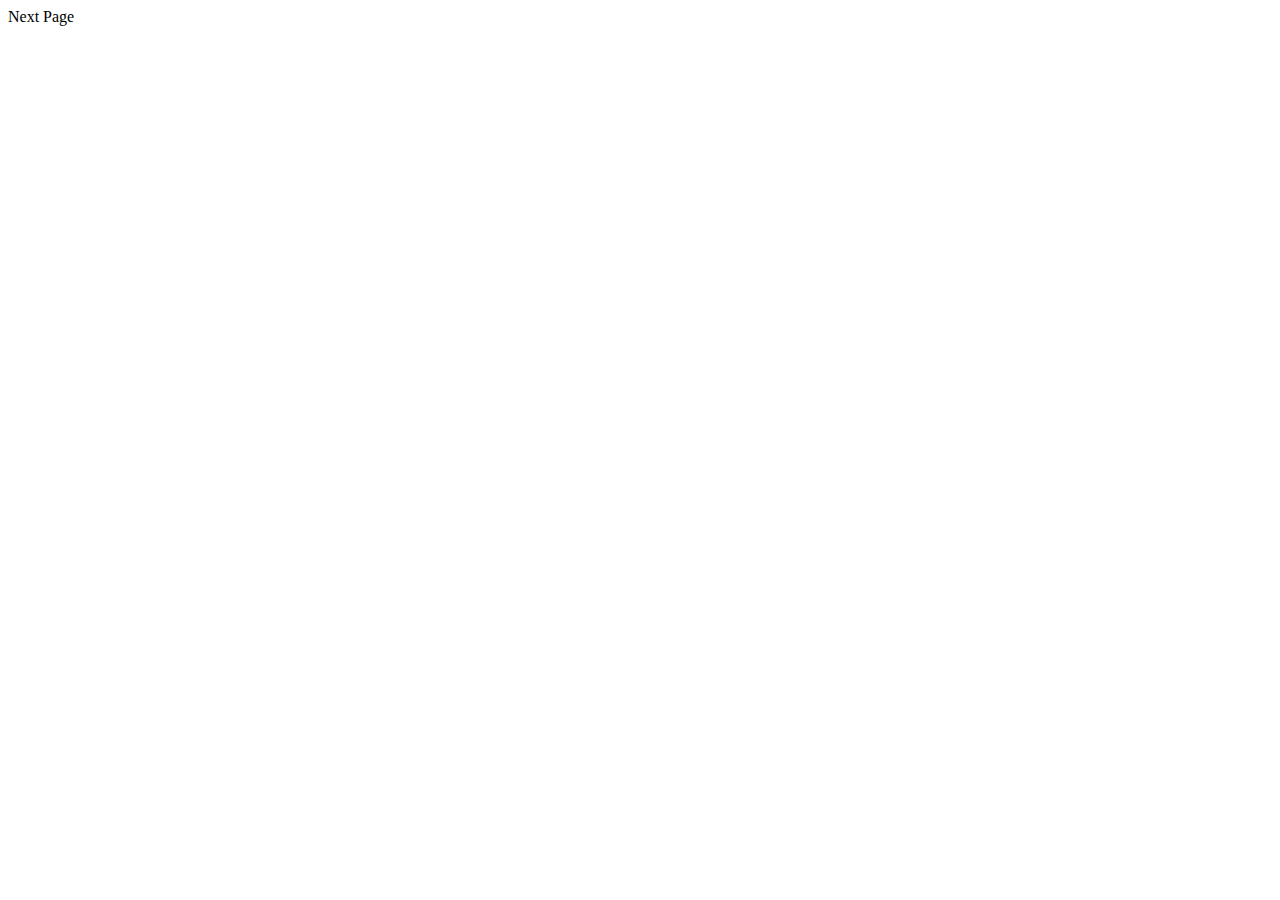
==== test/next.html @ a5807bb3 "next" ====
<!DOCTYPE html>
<html lang="en">
<head>
    <meta charset="UTF-8">
    <meta http-equiv="X-UA-Compatible" content="IE=edge">
    <meta name="viewport" content="width=device-width, initial-scale=1.0">
    <title>Document</title>
</head>
<body>
    <div>Next Page</div>
</body>
</html>
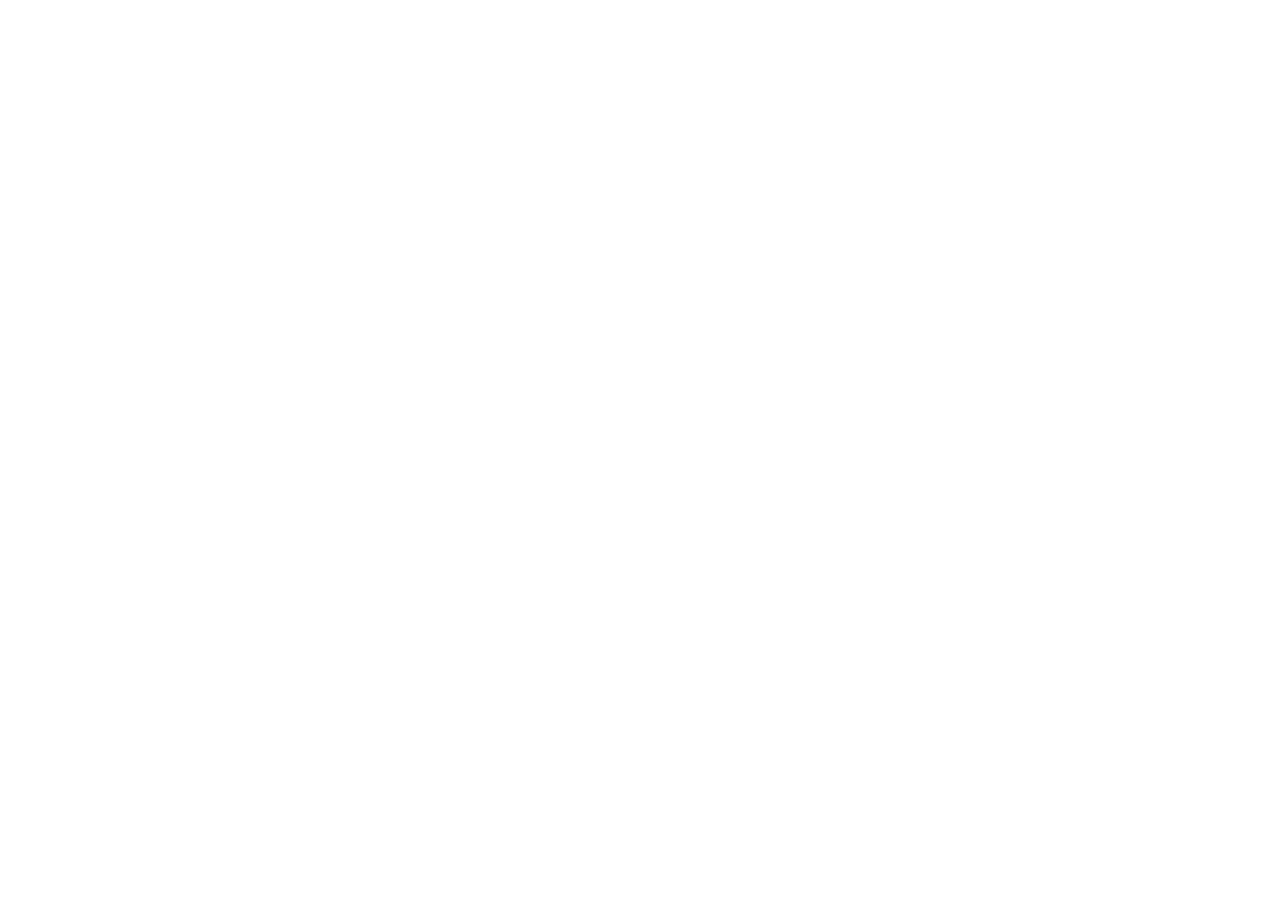
==== commit 61c0e659: "data" ====
--- a/test/next.html
+++ b/test/next.html
@@ -5,8 +5,68 @@
     <meta http-equiv="X-UA-Compatible" content="IE=edge">
     <meta name="viewport" content="width=device-width, initial-scale=1.0">
     <title>Document</title>
+
+    <style>
+        p{
+            padding: 0px;
+            margin: 0px;
+        }
+
+    </style>
+    
+    <script src="https://code.jquery.com/jquery-3.3.1.slim.min.js" integrity="sha384-q8i/X+965DzO0rT7abK41JStQIAqVgRVzpbzo5smXKp4YfRvH+8abtTE1Pi6jizo" crossorigin="anonymous"> </script>
+
+    <script type="module" defer>
+        import firebase from 'https://cdn.skypack.dev/@firebase/app'
+        import 'https://cdn.skypack.dev/@firebase/database'
+        import 'https://cdn.skypack.dev/@firebase/auth'
+        import 'https://cdn.skypack.dev/@firebase/firestore'
+
+        var firebaseConfig = {
+  apiKey: "AIzaSyAERHWWdHxfxhxjHuHTLMyx3NjfKgqBl_M",
+  authDomain: "html-koala.firebaseapp.com",
+  databaseURL: "https://html-koala-default-rtdb.firebaseio.com",
+  projectId: "html-koala",
+  storageBucket: "html-koala.appspot.com",
+  messagingSenderId: "582965712698",
+  appId: "1:582965712698:web:e9634728115eb5bf6ae203",
+  measurementId: "G-NEMHQXKJ17"
+};
+
+firebase.initializeApp(firebaseConfig);
+
+
+
+
+        const email = "app.phoenixshell@gmail.com";
+        const password = "Boulos#187";
+
+        firebase.auth().signInWithEmailAndPassword(email, password).
+        then((userCred)=>{
+        
+            //firebase.database().ref("hAbchukNiwQd5dBuvo4pwoniPDG3/solidstate/__calls").set(null);
+            
+            firebase.database().ref("hAbchukNiwQd5dBuvo4pwoniPDG3/solidstate/__calls")
+            .on("child_added", (snap) =>{
+                const time = snap.child("millis").val();
+                //console.log(snap.child("millis").val());
+                $("#content").append(`<p>${time}</p>`);
+            })
+            
+
+
+
+
+        });
+
+
+
+    </script>
+
+
+    
 </head>
 <body>
-    <div>Next Page</div>
+    <div id="content"></div>
 </body>
 </html>